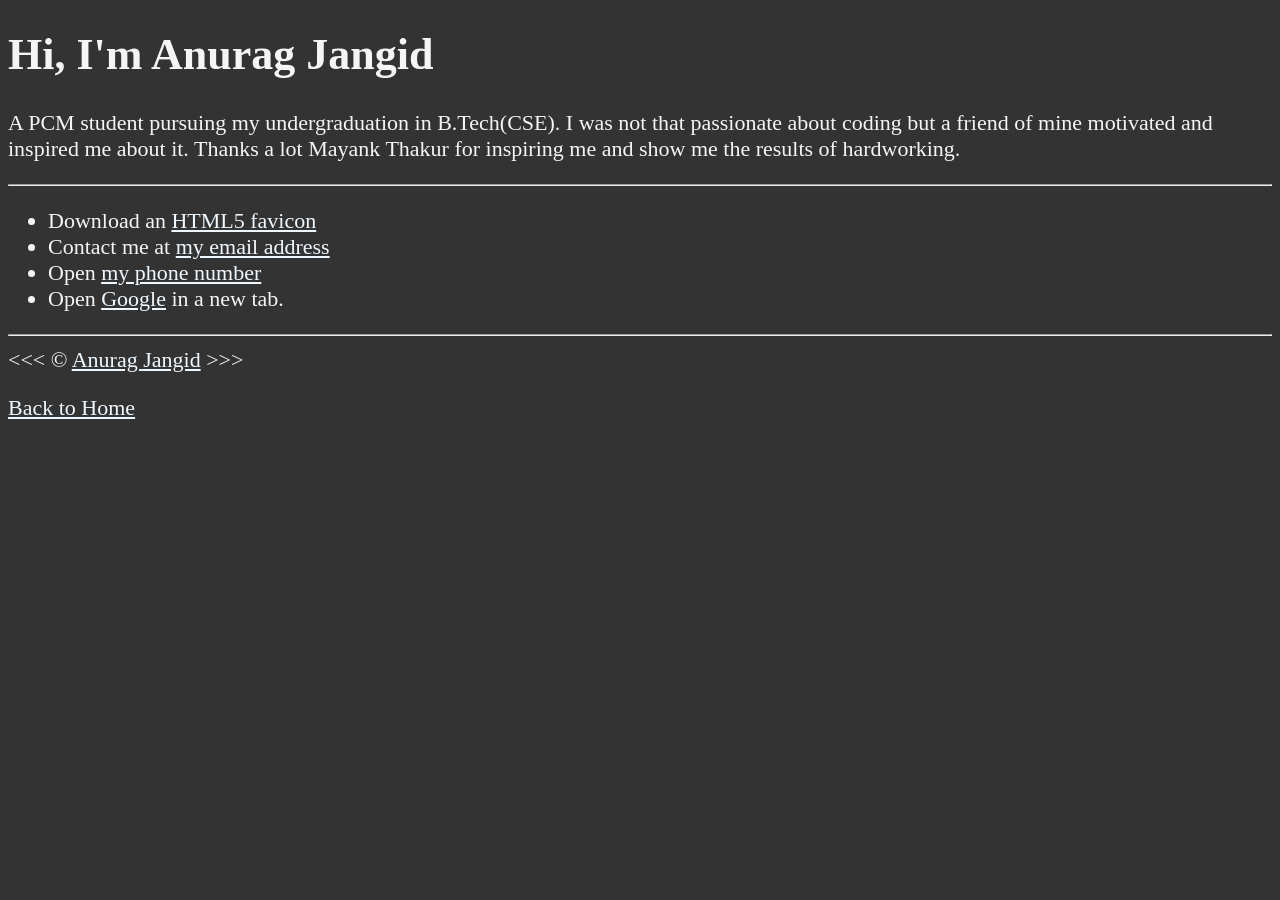
==== about.html @ dcd05b5e "first commit" ====
<!DOCTYPE html>
<html lang="en">
<head>
    <meta charset="UTF-8">
    <meta name="author" content="Anurag Jangid">
    <meta name="description" content="Hi, I'm Anurag Jangid. This page is about me">
    <title>About Me</title>
    <link rel="icon" href="html5.png" type="image/x-icon">
    <link rel="stylesheet" href="main.css" type="text/css">
</head>

<body>
    <h1>Hi, I'm Anurag Jangid</h1>
    
    <p>
        A PCM student pursuing my undergraduation in B.Tech(CSE). I was not that passionate about coding but a friend of mine motivated and inspired me about it.
        Thanks a lot Mayank Thakur for inspiring me and show me the results of hardworking. 
    </p>

    <hr>

    <ul>
        <li>
            Download an <a href="html5.png" download>HTML5 favicon</a>
        </li>
        <li>
            Contact me at <a href="anurag18112004@gmail.com">my email address</a>
        </li>
        <li>
            Open <a href="tel:+918160590394">my phone number</a>
        </li>
        <li>
            Open <a href="https://www.google.com" target="_blank">Google</a> in a new tab.
        </li>
    </ul>
    
    <hr>
    &lt;&lt;&lt; &copy; <a href="abbout.html">Anurag Jangid</a> &gt;&gt;&gt;
    <p>
        <a href="/">Back to Home</a>
    </p>
</body>

</html>
---- main.css ----
html {
    font-size: 22px;
}

body {
    background-color: #333;
    color: whitesmoke;
}

a {
    color:aliceblue;
}

a:visited {
    color:lightgray;
}

a:hover, a:active {
    color:#eee;
}

table, tr, th, td, caption {
    border: 1px solid #eee;
    font-family: 'Courier New', Courier, monospace;
    border-collapse: collapse;
    padding: 0.5rem;
}
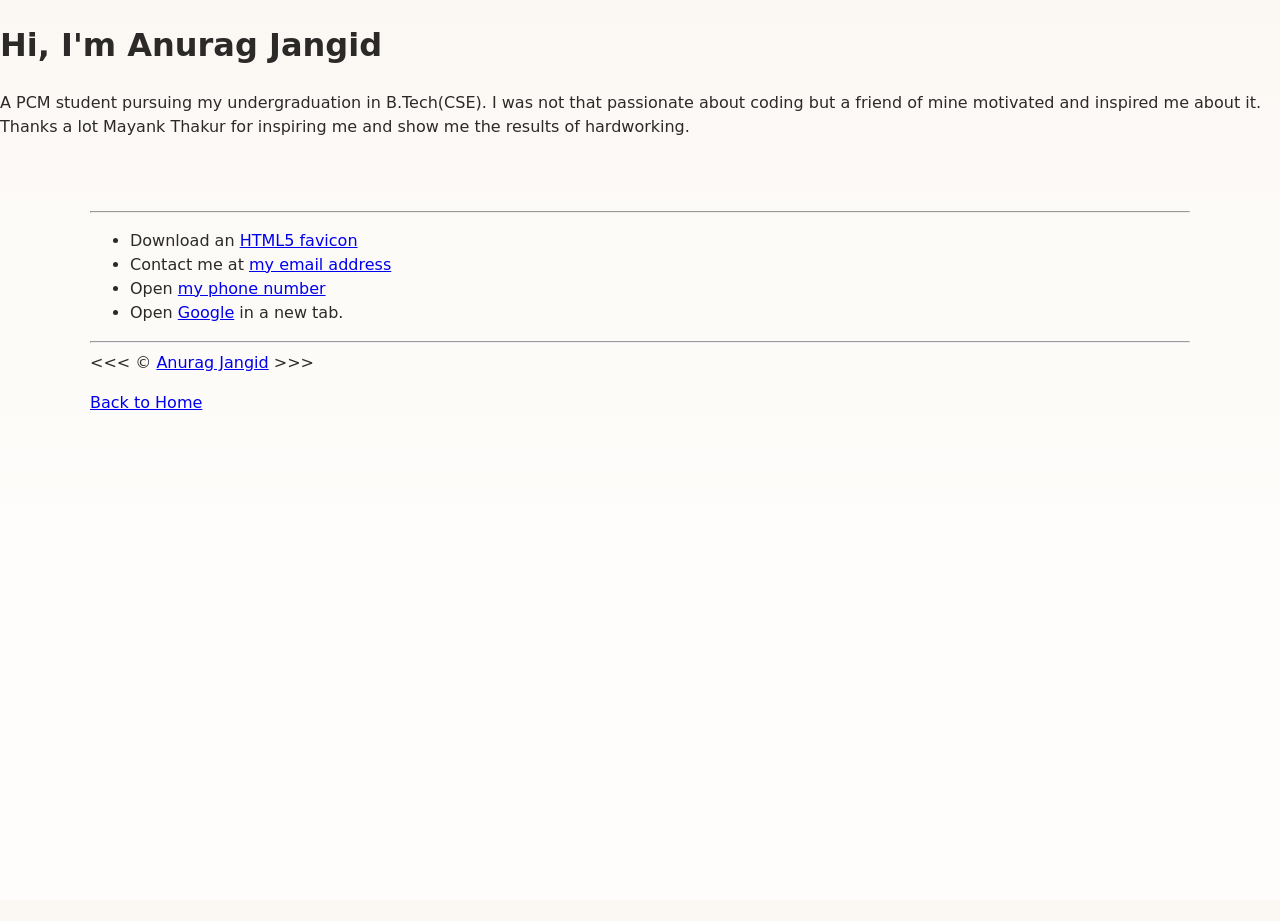
==== commit fadebff4: "second commit" ====
--- a/about.html
+++ b/about.html
@@ -17,6 +17,8 @@
         Thanks a lot Mayank Thakur for inspiring me and show me the results of hardworking. 
     </p>
 
+    <div class="container">
+    
     <hr>
 
     <ul>
@@ -35,10 +37,11 @@
     </ul>
     
     <hr>
-    &lt;&lt;&lt; &copy; <a href="abbout.html">Anurag Jangid</a> &gt;&gt;&gt;
+    &lt;&lt;&lt; &copy; <a href="about.html">Anurag Jangid</a> &gt;&gt;&gt;
     <p>
         <a href="/">Back to Home</a>
     </p>
+    </div>
 </body>
 
 </html>
--- a/main.css
+++ b/main.css
@@ -1,27 +1,146 @@
+:root {
+    /* Warm, human-friendly palette */
+    --bg: #FBF8F4;          /* off-white paper */
+    --card: #FFF8F2;        /* slightly warmer card */
+    --muted: #6B6B6B;       /* soft text */
+    --text: #2C2A29;        /* dark, readable text */
+    --accent: #D96C2A;      /* warm orange accent */
+    --accent-2: #8FBF9F;    /* soft green for accents */
+    --shadow: 0 6px 18px rgba(44,42,41,0.08);
+    --radius: 12px;
+    --glass: rgba(255,255,255,0.6);
+}
+
+/* Base */
+html, body {
+    height: 100%;
+}
 html {
-    font-size: 22px;
+    font-family: 'Inter', 'Segoe UI', Roboto, system-ui, -apple-system, 'Helvetica Neue', Arial;
+    font-size: 16px;
+    -webkit-font-smoothing: antialiased;
+    -moz-osx-font-smoothing: grayscale;
 }
 
 body {
-    background-color: #333;
-    color: whitesmoke;
+    margin: 0;
+    background: linear-gradient(180deg, var(--bg), #FEFDFB 60%);
+    color: var(--text);
+    line-height: 1.5;
 }
 
-a {
-    color:aliceblue;
+/* Layout helpers */
+.container {
+    max-width: 1100px;
+    margin: 32px auto;
+    padding: 24px;
 }
 
-a:visited {
-    color:lightgray;
+header.site-header {
+    background: linear-gradient(90deg, rgba(217,108,42,0.06), rgba(143,191,159,0.04));
+    padding: 22px 0;
 }
 
-a:hover, a:active {
-    color:#eee;
+.brand {
+    display: flex;
+    gap: 16px;
+    align-items: center;
 }
 
-table, tr, th, td, caption {
-    border: 1px solid #eee;
-    font-family: 'Courier New', Courier, monospace;
-    border-collapse: collapse;
-    padding: 0.5rem;
+.brand h1 {
+    margin: 0;
+    font-size: 1.375rem;
+    letter-spacing: -0.2px;
+}
+
+nav.primary ul {
+    display: flex;
+    gap: 14px;
+    list-style: none;
+    padding: 0;
+    margin: 0;
+}
+
+nav.primary a {
+    text-decoration: none;
+    color: var(--muted);
+    padding: 8px 12px;
+    border-radius: 999px;
+    transition: background 180ms, color 180ms, transform 120ms;
+}
+
+nav.primary a:hover {
+    color: var(--text);
+    background: var(--glass);
+}
+
+/* Cards and UI */
+.card {
+    background: var(--card);
+    border-radius: var(--radius);
+    box-shadow: var(--shadow);
+    padding: 18px;
+}
+
+.hero {
+    display: grid;
+    grid-template-columns: 1fr;
+    gap: 18px;
+    align-items: center;
+}
+
+.hero h2 {
+    margin: 0 0 8px 0;
+    font-size: 1.6rem;
+}
+
+.lead {
+    color: var(--muted);
+    margin: 0 0 12px 0;
+}
+
+form input[type="text"],
+form select, form input[type="number"], textarea {
+    width: 100%;
+    padding: 10px 12px;
+    border-radius: 10px;
+    border: 1px solid rgba(44,42,41,0.08);
+    background: white;
+    box-sizing: border-box;
+}
+
+button.primary {
+    background: linear-gradient(180deg, var(--accent), #C95E21);
+    color: white;
+    border: none;
+    padding: 10px 14px;
+    border-radius: 10px;
+    cursor: pointer;
+    box-shadow: 0 6px 18px rgba(217,108,42,0.18);
+}
+
+button.primary:active { transform: translateY(1px); }
+
+.recommendation-list .item {
+    background: linear-gradient(180deg, rgba(255,255,255,0.9), rgba(255,255,255,0.95));
+    border-radius: 10px;
+    padding: 12px;
+    margin-bottom: 10px;
+    border-left: 4px solid var(--accent-2);
+}
+
+footer.site-footer {
+    padding: 22px 0;
+    color: var(--muted);
+    text-align: center;
+}
+
+/* Responsive tweaks */
+@media (min-width: 720px) {
+    .hero { grid-template-columns: 1fr 360px; }
+    .container { padding: 32px; }
+}
+
+@media (prefers-reduced-motion: reduce) {
+    * { transition: none !important; }
 }
